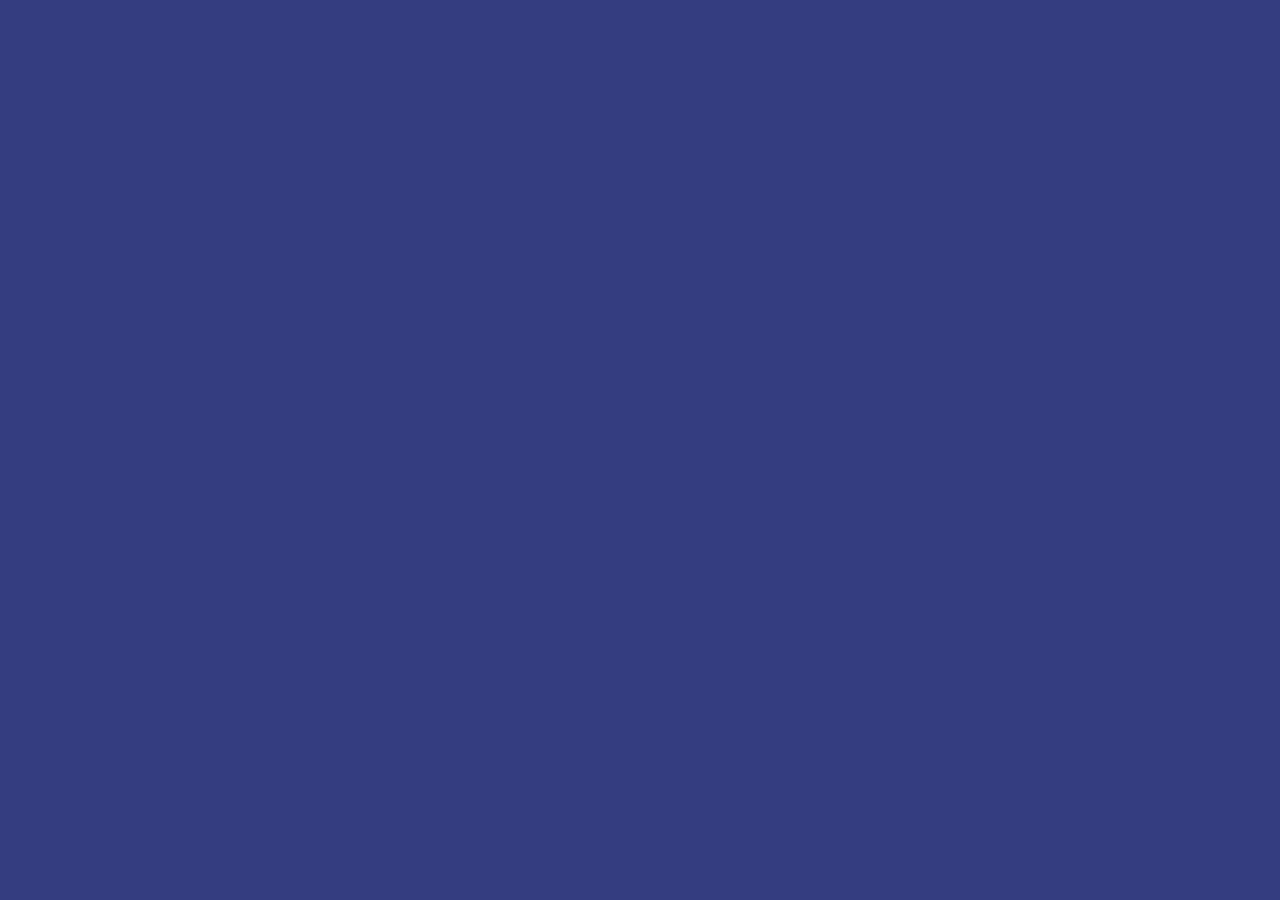
==== index.html @ 5ead0e3a "first commit" ====
<!DOCTYPE html>
<html lang="en">
<head>
    <meta charset="UTF-8">
    <meta name="viewport" content="width=device-width, initial-scale=1.0">
    <title>Weather App</title>
    <link rel="stylesheet" href="style.css">
</head>
<body>
    <script src="js/load_html.js"></script>
    <script src="js/get_data.js"></script>
    <script src="js/app.js"></script>
    <script src="js/graph.js"></script>
    <script src="js/newsfeed.js"></script>
</body>
</html>

<!-- inspo: -->
<!-- https://dribbble.com/shots/19740043-Daily-UI-037-Weather -->
<!-- https://dribbble.com/shots/14096604-Weather-dashboard -->

<!-- bg used -->
<!-- https://unsplash.com/photos/aJOslo_ZuWM -->
---- style.css ----
:root {
    --background-primary: #343d80;
    --background-secondary: #1e2d6e;
    --text-color: #cccccc;
    --background-overlay: #00000046;
    --background-blur: #ffffff14;
    --background-hover: #ffffff3e;
    --scrollbar-thumb: #ffffff46;
    --scrollbar-thumb-hover: #ffffff;
    --scrollbar-track: transparent;
}

* {
    margin: 0;
    padding: 0;
    left: 0;
    top: 0;
    box-sizing: border-box;
}

html {
    background: var(--background-primary);
}

body {
    overflow-x: hidden;
    background: linear-gradient(to bottom, var(--background-primary), var(--background-secondary));
}

.c {
    color: var(--text-color);
    width: 100vw;
    height: 100vh;
    font-family: 'Roboto', sans-serif;
    display: flex;
    flex-wrap: wrap;
    flex-direction: row;
    overflow-y: hidden;
    justify-content: center;
    align-items: center;
}

.col {
    display: flex;
    flex-wrap: wrap;
    flex-direction: column;
    justify-content: space-between;
    height: 100%;
    width: 50%;
    padding: 5rem;
}

.col:nth-child(2) {
    align-items: center;
    justify-content: center;
}

.child {
    display: flex;
    flex-wrap: wrap;
    flex-direction: column;
}

.child * {
    display: flex;
    flex-direction: row;
}

.desc * {
    margin-right: 1rem;
}

h1 {
    font-size: 5rem;
}

h2 {
    font-size: 1.8rem;
}

.unfocus {
    opacity: 0.5;
}

.loc * {
    margin-left: .2rem;
}

.blur {
    background: var(--background-overlay);
    backdrop-filter: blur(10px);
    border-radius: 1rem;
    overflow-y: auto;
}

#news_container {
    width: auto;
    height: auto;
    overflow: scroll;
    display: flex;
    flex-direction: row;
}

#news_container::-webkit-scrollbar {
    width: 8px;
}

#news_container::-webkit-scrollbar-thumb {
    background: var(--scrollbar-thumb);
    border-radius: 4px;
}

#news_container::-webkit-scrollbar-thumb:hover {
    background: var(--scrollbar-thumb-hover);
}

#news_container::-webkit-scrollbar-track {
    background: var(--scrollbar-track);
}

/* Firefox-specific styles */
#news_container {
    scrollbar-width: thin;
    scrollbar-color: var(--scrollbar-thumb) transparent;
}

#news_container:hover {
    scrollbar-color: var(--scrollbar-thumb-hover) transparent;
}

.art {
    margin: 1rem;
    padding: 2rem;
    background: var(--background-blur);
    border-radius: 20px;
    width: 100%;
    transition: 200ms;
    display: grid;
    grid-template-columns: 3fr 1fr;
}

.art:hover {
    cursor: pointer;
    background: var(--background-hover);
}

.art h3 {
    font-size: 1.1rem;
}

.art .author {
    border-left: 1px solid var(--text-color);
    margin-left: .5rem;
    padding-left: .5rem;
    overflow-x: hidden;
    align-self: center;
}

canvas {
    overflow-y: hidden;
    width: 100%;
    height: 40vh;
    margin-bottom: 2vh;
}

.graph {
    padding: 5vh;
}

.graph>ul {
    display: flex;
    flex-direction: row;
    justify-content: space-between;
}

.graph>ul li {
    list-style: none;
    transition: 200ms;
}

#dates li:hover {
    cursor: pointer;
    color: var(--text-color);
}

#bg {
    display: none;
}

/* Responsive code */
@media only screen and (max-width: 1000px) {
    .c {
        flex-direction: column;
        height: auto;
        min-height: 100vh;
        padding-top: 0;
        margin-top: 0;
    }

    .author {
        display: none;
    }

    .col {
        flex-direction: column;
        align-self: center;
        justify-content: center;
        width: auto;
        margin: 0 5vw;
        padding: 0;
    }

    .loc {
        display: none;
    }

    .child {
        height: 100vh;
        justify-content: center;
    }

    .temp {
        align-self: center;
    }

    .temp .num h1 {
        font-size: 40vw;
    }

    div.weather.unfocus {
        width: 100%;
    }

    .weather {
        display: flex;
        flex-direction: column;
        justify-content: center;
        align-items: center;
    }

    .weather p {
        text-align: center;
        font-size: 1rem;

        background: var(--background-overlay);
        backdrop-filter: blur(10px);
        border-radius: 1rem;
        padding: 1rem;
        width: 100%;
        margin: .2rem;

    }

    #news_container {
        width: 100%;
        max-height: 50vh;
        overflow-y: scroll;
        overflow-x: hidden;
    }

    .graph {
        height: 80vw;
        width: 100vw;
    }

    canvas {
        width: 100%;
        height: 100%;
    }
}
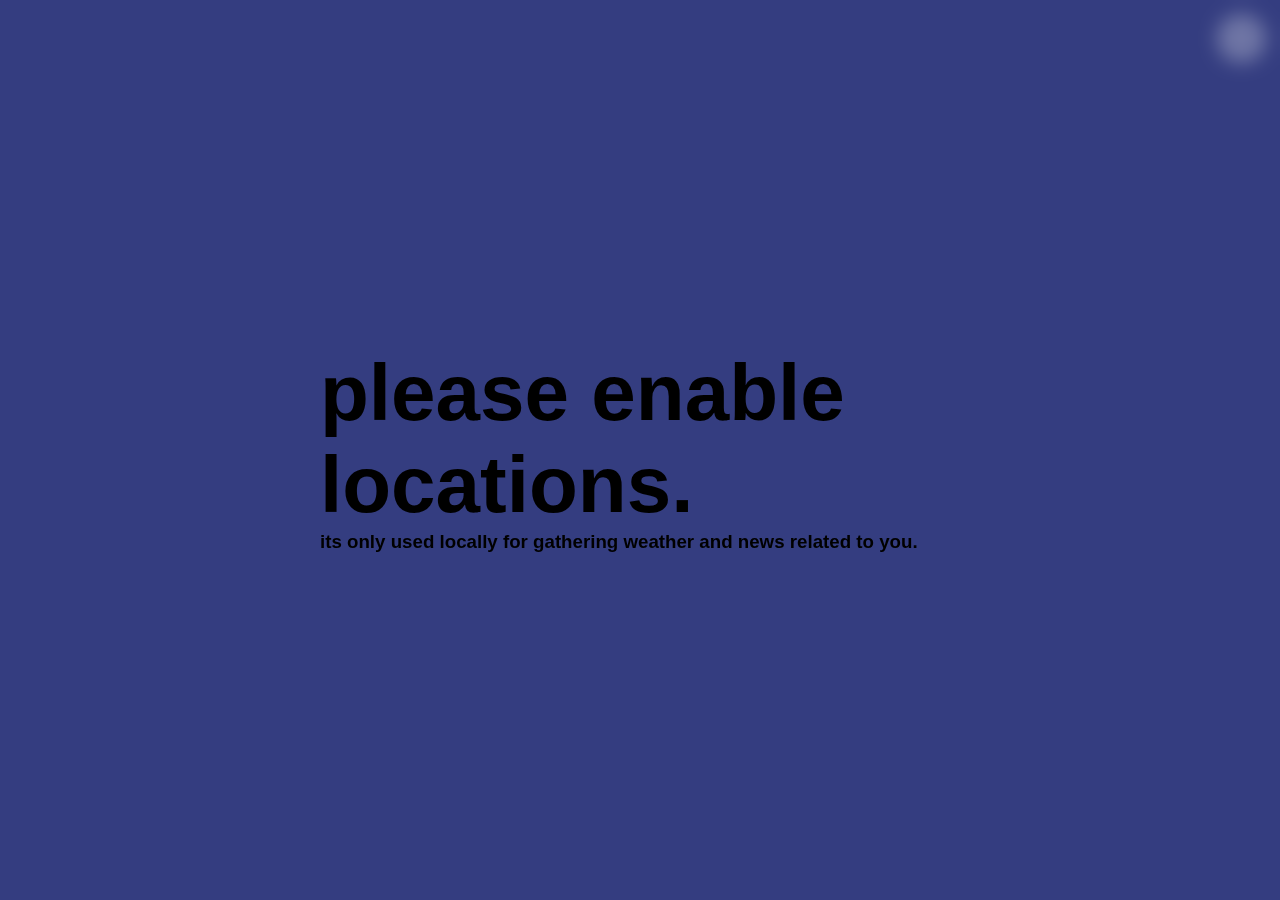
==== commit 3e837cbd: "adjusted darkmode, fixed some default values, added popup for location permissions (FIXME), adjusted" ====
--- a/index.html
+++ b/index.html
@@ -7,6 +7,13 @@
     <link rel="stylesheet" href="style.css">
 </head>
 <body>
+    <div class="popup">
+        <div>
+            <h1>please enable locations.</h1>
+            <h3>its only used locally for gathering weather and news related to you.</h3>
+        </div>
+    </div>
+    <img src="img/gear.svg" alt="" class="gearicon" onclick="window.open('settings/index.html', '_blank')">
     <script src="js/load_html.js"></script>
     <script src="js/get_data.js"></script>
     <script src="js/app.js"></script>
--- a/style.css
+++ b/style.css
@@ -99,6 +99,8 @@
     overflow: scroll;
     display: flex;
     flex-direction: row;
+
+    color: #cccccc;
 }
 
 #news_container::-webkit-scrollbar {
@@ -149,7 +151,7 @@
 }
 
 .art .author {
-    border-left: 1px solid var(--text-color);
+    border-left: 1px solid #cccccc;
     margin-left: .5rem;
     padding-left: .5rem;
     overflow-x: hidden;
@@ -176,15 +178,51 @@
 .graph>ul li {
     list-style: none;
     transition: 200ms;
+    color: #939393;
+
 }
 
 #dates li:hover {
     cursor: pointer;
-    color: var(--text-color);
+    color: #cccccc;
 }
 
 #bg {
     display: none;
+}
+
+/* gear icon on mainpage */
+/* TODO: style more */
+.gearicon {
+    display:block;
+    position: fixed;
+    top: 0;
+    right: 0;
+    left: auto;
+    width: 5vh;
+    margin: 1rem;
+
+    /* invert color */
+    filter: invert(100%);
+
+    cursor: pointer;
+}
+
+.popup {
+    position: fixed;
+    z-index: 99;
+    /* blur bg */
+    backdrop-filter: blur(10px);
+    width: 100vw;
+    height: 100vh;
+}
+
+.popup div {
+    font-family: sans-serif;
+    position: absolute;
+    left: 50vw;
+    top: 50vh;
+    translate: -50% -50%;
 }
 
 /* Responsive code */
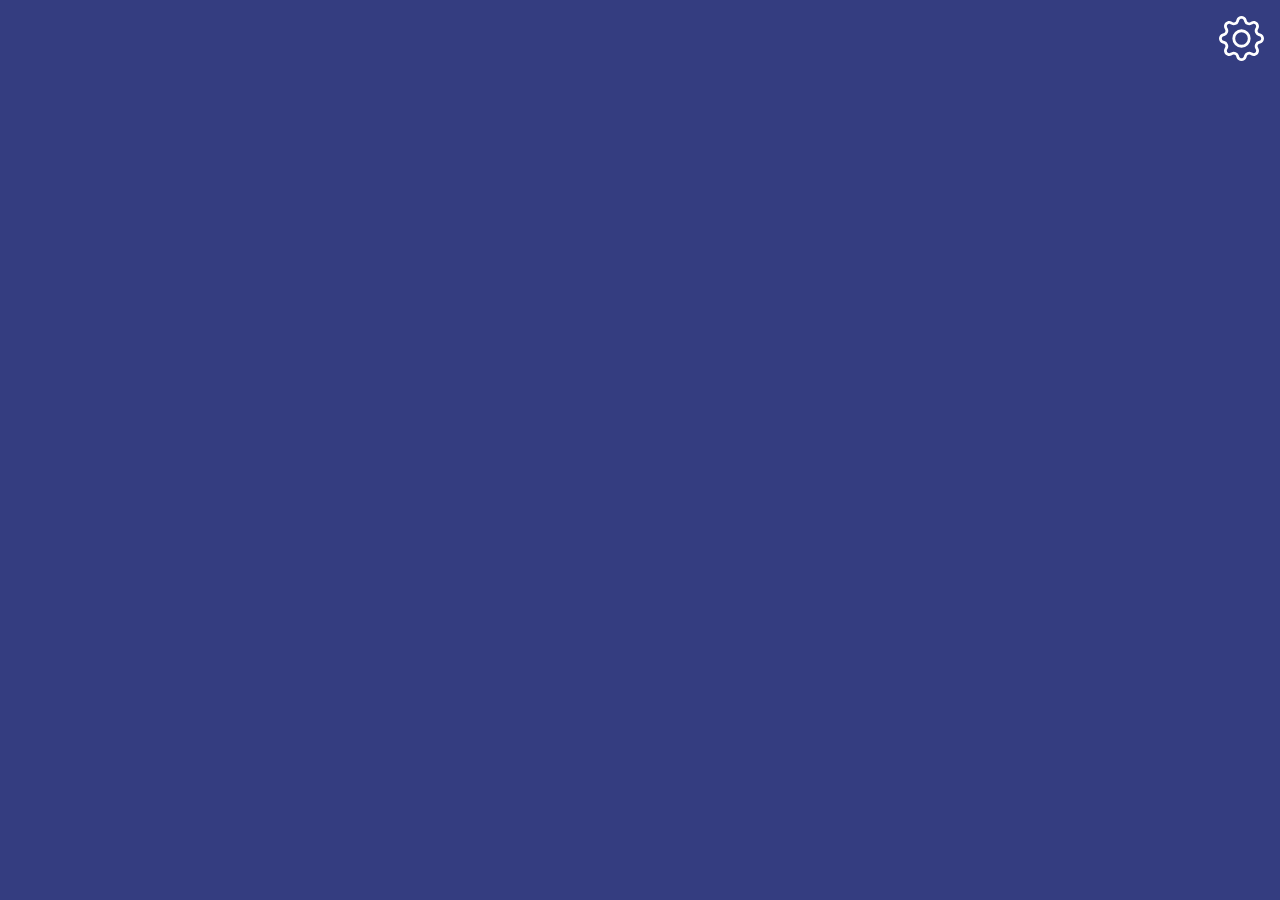
==== commit 7c4e3a36: "made some default values, soon ready for feedback" ====
--- a/index.html
+++ b/index.html
@@ -7,12 +7,6 @@
     <link rel="stylesheet" href="style.css">
 </head>
 <body>
-    <div class="popup">
-        <div>
-            <h1>please enable locations.</h1>
-            <h3>its only used locally for gathering weather and news related to you.</h3>
-        </div>
-    </div>
     <img src="img/gear.svg" alt="" class="gearicon" onclick="window.open('settings/index.html', '_blank')">
     <script src="js/load_html.js"></script>
     <script src="js/get_data.js"></script>
@@ -24,7 +18,4 @@
 
 <!-- inspo: -->
 <!-- https://dribbble.com/shots/19740043-Daily-UI-037-Weather -->
-<!-- https://dribbble.com/shots/14096604-Weather-dashboard -->
-
-<!-- bg used -->
-<!-- https://unsplash.com/photos/aJOslo_ZuWM -->+<!-- https://dribbble.com/shots/14096604-Weather-dashboard -->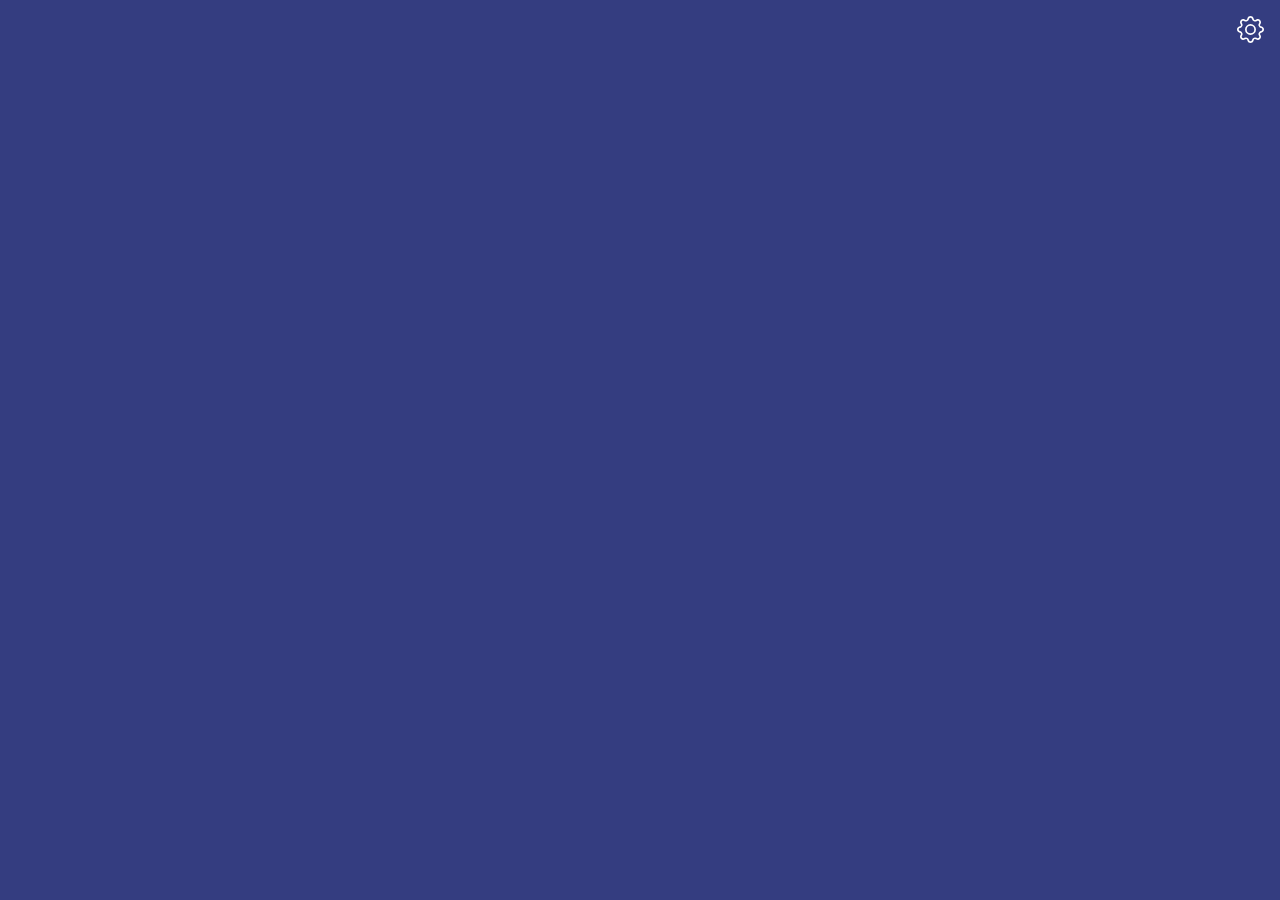
==== commit 03c59194: "fix graph, hierarchy changes (fucks loadtime)" ====
--- a/index.html
+++ b/index.html
@@ -5,6 +5,8 @@
     <meta name="viewport" content="width=device-width, initial-scale=1.0">
     <title>Weather App</title>
     <link rel="stylesheet" href="style.css">
+    <!-- favicon -->
+    <link rel="icon" href="./img/icon.png" type="image/x-icon">
 </head>
 <body>
     <img src="img/gear.svg" alt="" class="gearicon" onclick="window.open('settings/index.html', '_blank')">
--- a/style.css
+++ b/style.css
@@ -199,7 +199,7 @@
     top: 0;
     right: 0;
     left: auto;
-    width: 5vh;
+    width: 3vh;
     margin: 1rem;
 
     /* invert color */
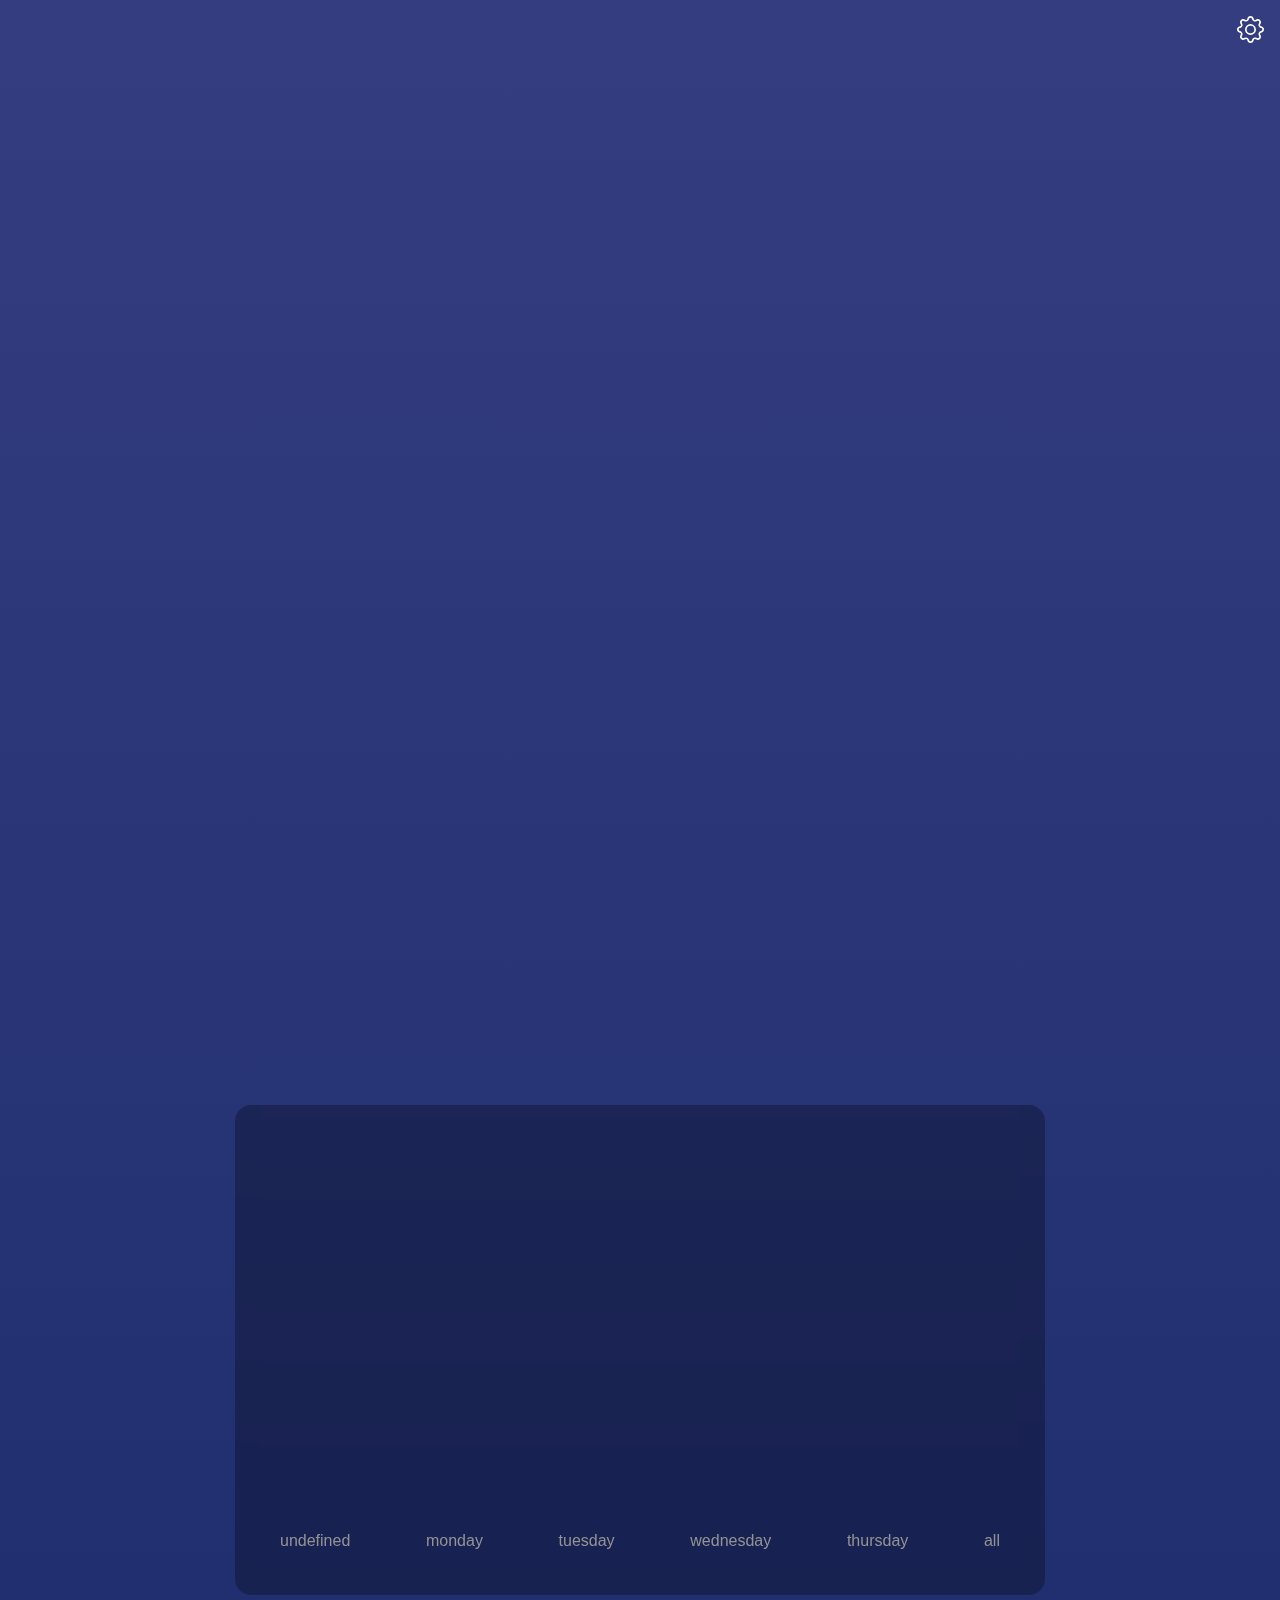
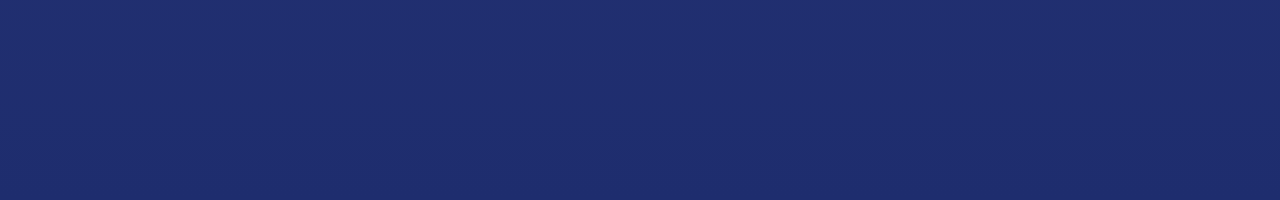
==== commit c07c5e48: "complete recode" ====
--- a/index.html
+++ b/index.html
@@ -2,22 +2,17 @@
 <html lang="en">
 <head>
     <meta charset="UTF-8">
+    <meta http-equiv="X-UA-Compatible" content="IE=edge">
     <meta name="viewport" content="width=device-width, initial-scale=1.0">
+    <link rel="stylesheet" href="style.css">
     <title>Weather App</title>
-    <link rel="stylesheet" href="style.css">
-    <!-- favicon -->
-    <link rel="icon" href="./img/icon.png" type="image/x-icon">
 </head>
 <body>
-    <img src="img/gear.svg" alt="" class="gearicon" onclick="window.open('settings/index.html', '_blank')">
+    <a href="settings/index.html" target="_blank">
+        <img src="img/gear.svg" alt="" class="gearicon">
+    </a>
     <script src="js/load_html.js"></script>
-    <script src="js/get_data.js"></script>
-    <script src="js/app.js"></script>
+    <script src="js/fetch_data.js"></script>
     <script src="js/graph.js"></script>
-    <script src="js/newsfeed.js"></script>
 </body>
-</html>
-
-<!-- inspo: -->
-<!-- https://dribbble.com/shots/19740043-Daily-UI-037-Weather -->
-<!-- https://dribbble.com/shots/14096604-Weather-dashboard -->+</html>--- a/style.css
+++ b/style.css
@@ -24,7 +24,7 @@
 
 body {
     overflow-x: hidden;
-    background: linear-gradient(to bottom, var(--background-primary), var(--background-secondary));
+    /* background: linear-gradient(to bottom, var(--background-primary), var(--background-secondary)); */
 }
 
 .c {
@@ -93,7 +93,7 @@
     overflow-y: auto;
 }
 
-#news_container {
+.news_container {
     width: auto;
     height: auto;
     overflow: scroll;
@@ -103,30 +103,30 @@
     color: #cccccc;
 }
 
-#news_container::-webkit-scrollbar {
+.news_container::-webkit-scrollbar {
     width: 8px;
 }
 
-#news_container::-webkit-scrollbar-thumb {
+.news_container::-webkit-scrollbar-thumb {
     background: var(--scrollbar-thumb);
     border-radius: 4px;
 }
 
-#news_container::-webkit-scrollbar-thumb:hover {
+.news_container::-webkit-scrollbar-thumb:hover {
     background: var(--scrollbar-thumb-hover);
 }
 
-#news_container::-webkit-scrollbar-track {
+.news_container::-webkit-scrollbar-track {
     background: var(--scrollbar-track);
 }
 
 /* Firefox-specific styles */
-#news_container {
+.news_container {
     scrollbar-width: thin;
     scrollbar-color: var(--scrollbar-thumb) transparent;
 }
 
-#news_container:hover {
+.news_container:hover {
     scrollbar-color: var(--scrollbar-thumb-hover) transparent;
 }
 
@@ -182,7 +182,7 @@
 
 }
 
-#dates li:hover {
+.dates li:hover {
     cursor: pointer;
     color: #cccccc;
 }
@@ -289,7 +289,7 @@
 
     }
 
-    #news_container {
+    .news_container {
         width: 100%;
         max-height: 50vh;
         overflow-y: scroll;
